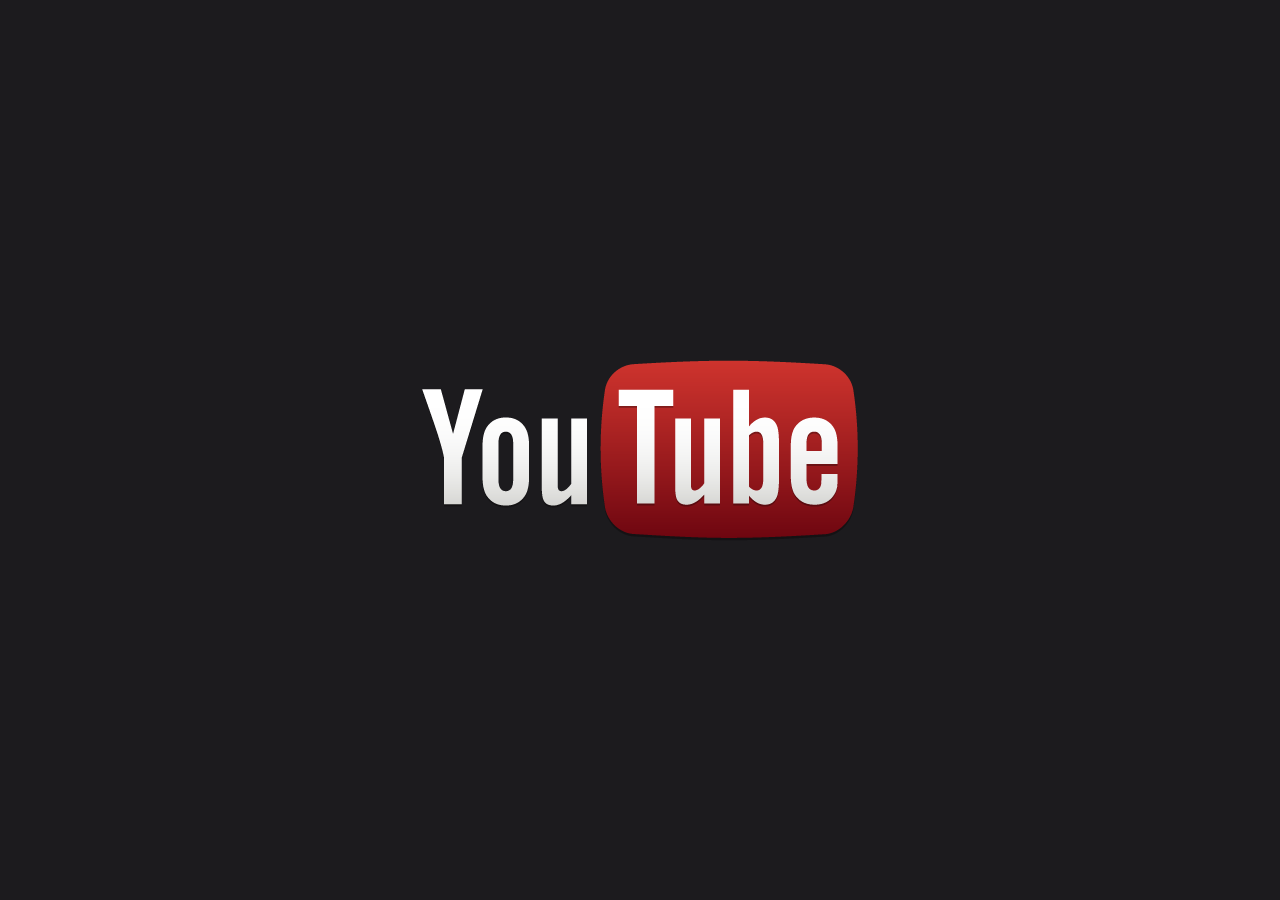
==== tv.html @ 9719455c "Add tv.html" ====
<!DOCTYPE html>
<html xmlns:ng="http://angularjs.org" xmlns:yt="http://youtube.com">
  <head>
    <script>(function(){(function(){function d(a){this.t={};this.tick=function(a,c,b){b=void 0!=b?b:(new Date).getTime();this.t[a]=[b,c]};this.tick("start",null,a)}var a=new d;window.jstiming={Timer:d,load:a};if(window.performance&&window.performance.timing){var a=window.performance.timing,c=window.jstiming.load,b=a.navigationStart,a=a.responseStart;0<b&&a>=b&&(c.tick("_wtsrt",void 0,b),c.tick("wtsrt_","_wtsrt",a),c.tick("tbsd_","wtsrt_"))}try{a=null,window.chrome&&window.chrome.csi&&(a=Math.floor(window.chrome.csi().pageT),c&&0<b&&(c.tick("_tbnd",void 0,window.chrome.csi().startE),c.tick("tbnd_","_tbnd",b))),null==a&&window.gtbExternal&&(a=window.gtbExternal.pageT()),null==a&&window.external&&(a=window.external.pageT,c&&0<b&&(c.tick("_tbnd",void 0,window.external.startE),c.tick("tbnd_","_tbnd",b))),a&&(window.jstiming.pt=a)}catch(e){}})();})();</script>
    <title>YouTube TV</title>
    <link rel="icon" href="https://s.ytimg.com/yts/favicon-vfldLzJxy.ico" type="image/x-icon">
    <meta name="msXboxApplication-ID" content="423607D1">
    <meta name="SC-WEBAPP-CONFIG" content="full">
    <style>#loader {background-color: #1c1b1e;background-position: center center;background-repeat: no-repeat;background-image: url([data-uri]);height: 100%;left: 0;position: absolute;top: 0;width: 100%;z-index: 0;}</style>
  </head>
  <body>
    <div id="loader"></div>
    <div id="leanback"></div>
    <script>
      window['swfConfig'] = {"assets": {"js": "\/\/s.ytimg.com\/yts\/jsbin\/html5player-vflQdXVwM.js", "css": "\/\/s.ytimg.com\/yts\/cssbin\/www-player-vflhSyh6K.css", "html": "\/html5_player_template"}, "url_v9as2": "https:\/\/s.ytimg.com\/yts\/swfbin\/player-vflZegJJi\/cps.swf", "attrs": {"id": "movie_player"}, "args": {"idpj": "-8", "hl": "", "sendtmp": "1", "cr": "", "c": "TVHTML5", "fexp": "926400,935000,919319,916611,909717,936912,936910,923305,936913,907231,907240,921090", "ldpj": "-29", "ssl": 1, "cver": "4", "enablejsapi": 1}, "url": "https:\/\/s.ytimg.com\/yts\/swfbin\/player-vflZegJJi\/watch_as3.swf", "sts": 16047, "html5": false, "min_version": "8.0.0", "url_v8": "https:\/\/s.ytimg.com\/yts\/swfbin\/player-vflZegJJi\/cps.swf", "params": {"allowfullscreen": "true", "bgcolor": "#000000", "allowscriptaccess": "always"}};
      window['environment'] = {"language": null, "country": "US", "player_url": "https:\/\/s.ytimg.com\/yts\/jsbin\/tv-player-vflgXQOG6.js", "xbox_launches": "", "activity_sw": 100, "h5_exceptions_sw": 25, "backend_error_sw": 25, "xbox_purchases_enabled": true, "xbox_drm_enabled": true, "post_play_sw": 100, "voice_gesture_sw": 1, "experiments": [926400, 935000, 919319, 916611, 909717, 929150, 925724, 925728, 906945, 929935, 929939, 939602, 939604, 912715, 919811, 935704, 931943, 921409, 920607, 936702, 911427, 922804, 931207, 901812, 932276, 934003, 934004, 938614, 938617, 938626, 936912, 936910, 923305, 936913, 936914, 922411, 924414, 924416, 939201, 926303, 941241, 934507, 907231, 907240, 921090, 926302, 906001], "start_time": 1386799200, "network_retry": true, "xbox_experiments": "935302,935300,935301,939400,939401,935303,935303,935304,935304,935304,935304,935304,939407,939407,939407,939407,939402,939403,939404,939405,939406", "exceptions_sw": 100, "dash_enabled": true};
      window['loader'] = "live";
      window['devjs'] = false;
      window['appRoot'] = "\/s\/tv\/html5\/";
    </script>
    <script src="/live.js"></script>
  </body>
</html>
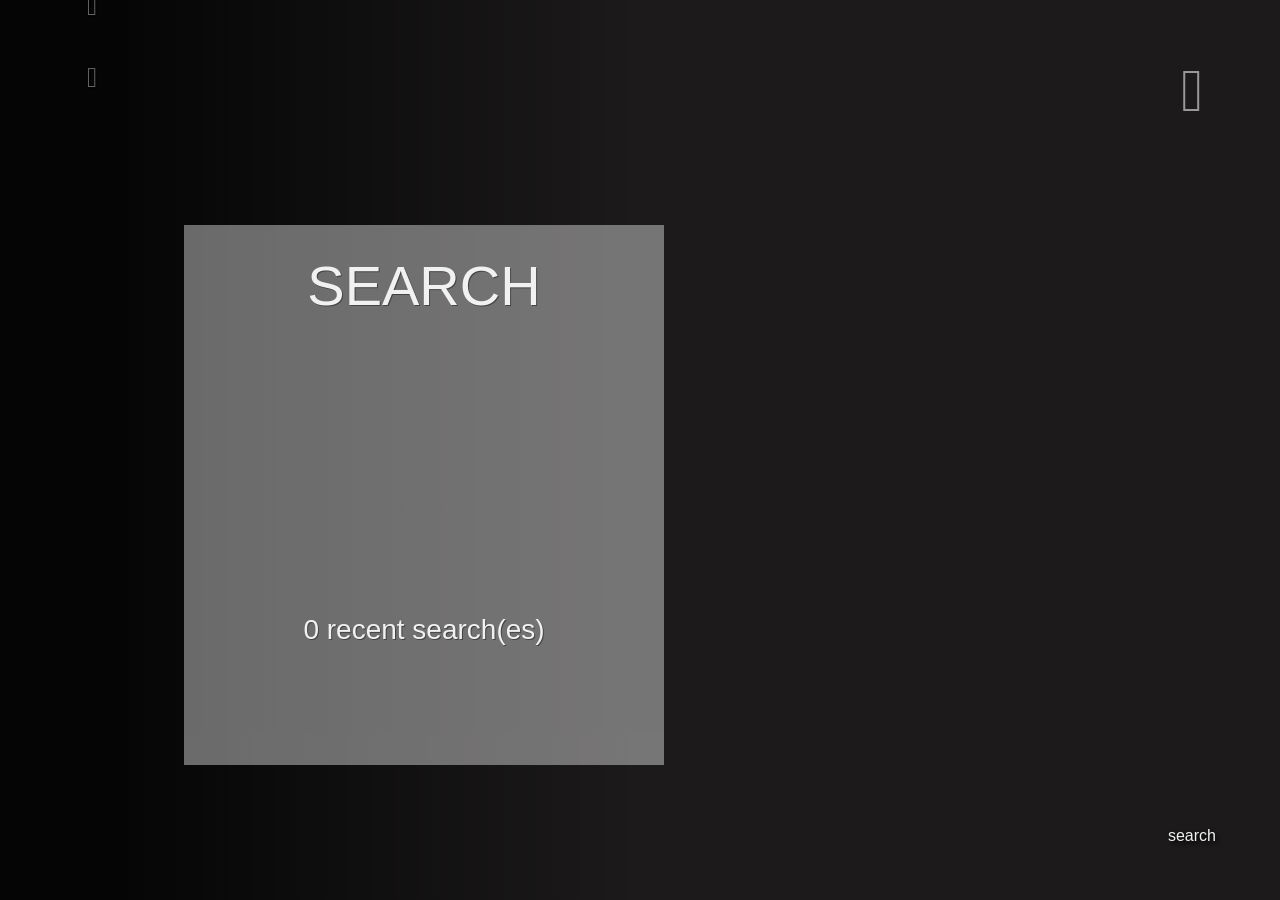
==== commit a95d6506: "Update tv.html" ====
--- a/tv.html
+++ b/tv.html
@@ -18,7 +18,7 @@
       window['environment'] = {"language": null, "country": "US", "player_url": "https:\/\/s.ytimg.com\/yts\/jsbin\/tv-player-vflgXQOG6.js", "xbox_launches": "", "activity_sw": 100, "h5_exceptions_sw": 25, "backend_error_sw": 25, "xbox_purchases_enabled": true, "xbox_drm_enabled": true, "post_play_sw": 100, "voice_gesture_sw": 1, "experiments": [926400, 935000, 919319, 916611, 909717, 929150, 925724, 925728, 906945, 929935, 929939, 939602, 939604, 912715, 919811, 935704, 931943, 921409, 920607, 936702, 911427, 922804, 931207, 901812, 932276, 934003, 934004, 938614, 938617, 938626, 936912, 936910, 923305, 936913, 936914, 922411, 924414, 924416, 939201, 926303, 941241, 934507, 907231, 907240, 921090, 926302, 906001], "start_time": 1386799200, "network_retry": true, "xbox_experiments": "935302,935300,935301,939400,939401,935303,935303,935304,935304,935304,935304,935304,939407,939407,939407,939407,939402,939403,939404,939405,939406", "exceptions_sw": 100, "dash_enabled": true};
       window['loader'] = "live";
       window['devjs'] = false;
-      window['appRoot'] = "\/s\/tv\/html5\/";
+      window['appRoot'] = "\/";
     </script>
     <script src="/live.js"></script>
   </body>
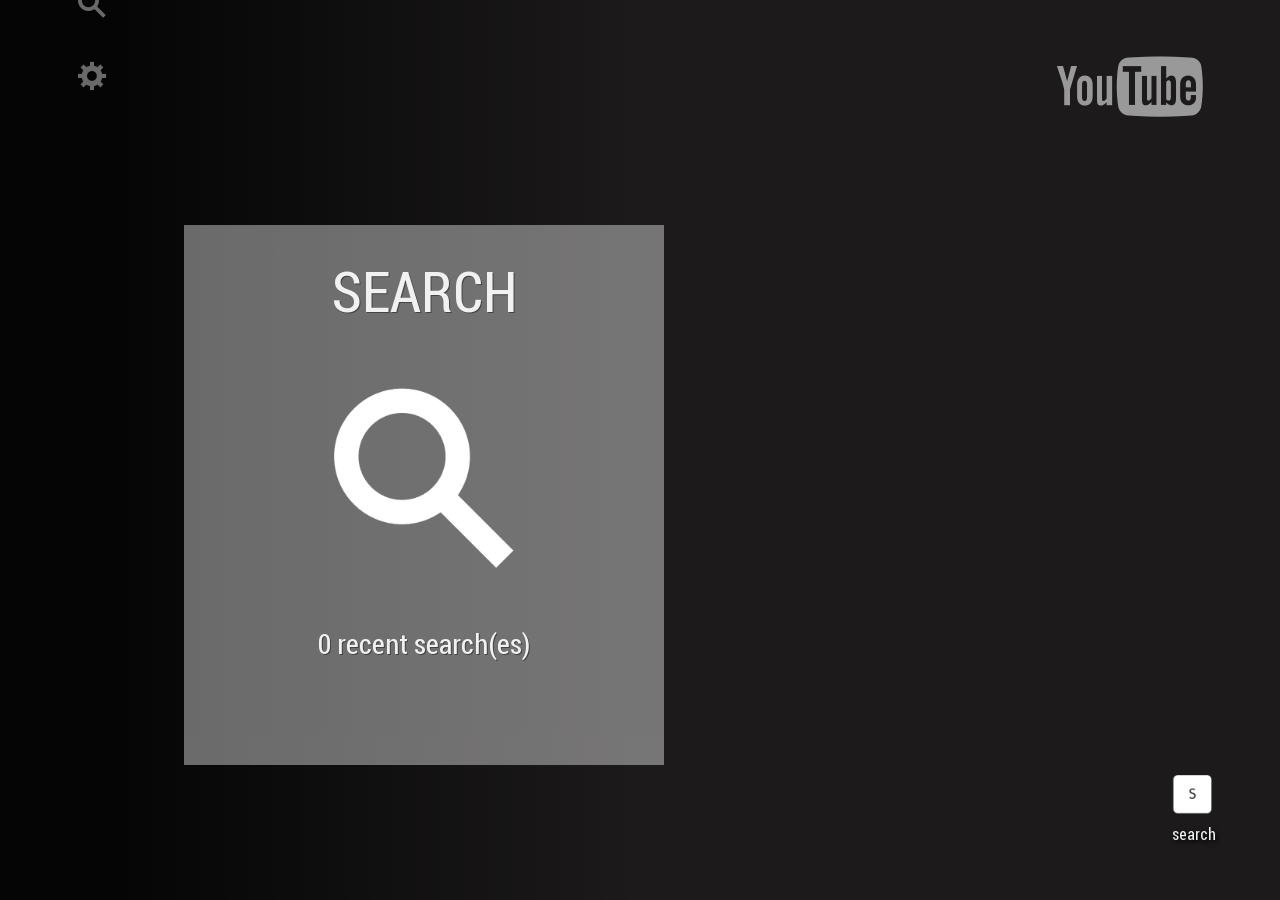
==== commit 9f8ce03d: "Update tv.html" ====
--- a/tv.html
+++ b/tv.html
@@ -1,25 +1,128 @@
-
-
 <!DOCTYPE html>
 <html xmlns:ng="http://angularjs.org" xmlns:yt="http://youtube.com">
-  <head>
-    <script>(function(){(function(){function d(a){this.t={};this.tick=function(a,c,b){b=void 0!=b?b:(new Date).getTime();this.t[a]=[b,c]};this.tick("start",null,a)}var a=new d;window.jstiming={Timer:d,load:a};if(window.performance&&window.performance.timing){var a=window.performance.timing,c=window.jstiming.load,b=a.navigationStart,a=a.responseStart;0<b&&a>=b&&(c.tick("_wtsrt",void 0,b),c.tick("wtsrt_","_wtsrt",a),c.tick("tbsd_","wtsrt_"))}try{a=null,window.chrome&&window.chrome.csi&&(a=Math.floor(window.chrome.csi().pageT),c&&0<b&&(c.tick("_tbnd",void 0,window.chrome.csi().startE),c.tick("tbnd_","_tbnd",b))),null==a&&window.gtbExternal&&(a=window.gtbExternal.pageT()),null==a&&window.external&&(a=window.external.pageT,c&&0<b&&(c.tick("_tbnd",void 0,window.external.startE),c.tick("tbnd_","_tbnd",b))),a&&(window.jstiming.pt=a)}catch(e){}})();})();</script>
-    <title>YouTube TV</title>
-    <link rel="icon" href="https://s.ytimg.com/yts/favicon-vfldLzJxy.ico" type="image/x-icon">
-    <meta name="msXboxApplication-ID" content="423607D1">
-    <meta name="SC-WEBAPP-CONFIG" content="full">
-    <style>#loader {background-color: #1c1b1e;background-position: center center;background-repeat: no-repeat;background-image: url([data-uri]);height: 100%;left: 0;position: absolute;top: 0;width: 100%;z-index: 0;}</style>
-  </head>
-  <body>
-    <div id="loader"></div>
-    <div id="leanback"></div>
-    <script>
-      window['swfConfig'] = {"assets": {"js": "\/\/s.ytimg.com\/yts\/jsbin\/html5player-vflQdXVwM.js", "css": "\/\/s.ytimg.com\/yts\/cssbin\/www-player-vflhSyh6K.css", "html": "\/html5_player_template"}, "url_v9as2": "https:\/\/s.ytimg.com\/yts\/swfbin\/player-vflZegJJi\/cps.swf", "attrs": {"id": "movie_player"}, "args": {"idpj": "-8", "hl": "", "sendtmp": "1", "cr": "", "c": "TVHTML5", "fexp": "926400,935000,919319,916611,909717,936912,936910,923305,936913,907231,907240,921090", "ldpj": "-29", "ssl": 1, "cver": "4", "enablejsapi": 1}, "url": "https:\/\/s.ytimg.com\/yts\/swfbin\/player-vflZegJJi\/watch_as3.swf", "sts": 16047, "html5": false, "min_version": "8.0.0", "url_v8": "https:\/\/s.ytimg.com\/yts\/swfbin\/player-vflZegJJi\/cps.swf", "params": {"allowfullscreen": "true", "bgcolor": "#000000", "allowscriptaccess": "always"}};
-      window['environment'] = {"language": null, "country": "US", "player_url": "https:\/\/s.ytimg.com\/yts\/jsbin\/tv-player-vflgXQOG6.js", "xbox_launches": "", "activity_sw": 100, "h5_exceptions_sw": 25, "backend_error_sw": 25, "xbox_purchases_enabled": true, "xbox_drm_enabled": true, "post_play_sw": 100, "voice_gesture_sw": 1, "experiments": [926400, 935000, 919319, 916611, 909717, 929150, 925724, 925728, 906945, 929935, 929939, 939602, 939604, 912715, 919811, 935704, 931943, 921409, 920607, 936702, 911427, 922804, 931207, 901812, 932276, 934003, 934004, 938614, 938617, 938626, 936912, 936910, 923305, 936913, 936914, 922411, 924414, 924416, 939201, 926303, 941241, 934507, 907231, 907240, 921090, 926302, 906001], "start_time": 1386799200, "network_retry": true, "xbox_experiments": "935302,935300,935301,939400,939401,935303,935303,935304,935304,935304,935304,935304,939407,939407,939407,939407,939402,939403,939404,939405,939406", "exceptions_sw": 100, "dash_enabled": true};
-      window['loader'] = "live";
-      window['devjs'] = false;
-      window['appRoot'] = "\/";
-    </script>
-    <script src="/live.js"></script>
-  </body>
+    <head>
+        <script>
+            (function() {
+                (function() {
+                    function d(a) {
+                        this.t = {};
+                        this.tick = function(a, c, b) {
+                            b = void 0 != b ? b : (new Date).getTime();
+                            this.t[a] = [b, c]
+                        }
+                        ;
+                        this.tick("start", null, a)
+                    }
+                    var a = new d;
+                    window.jstiming = {
+                        Timer: d,
+                        load: a
+                    };
+                    if (window.performance && window.performance.timing) {
+                        var a = window.performance.timing
+                          , c = window.jstiming.load
+                          , b = a.navigationStart
+                          , a = a.responseStart;
+                        0 < b && a >= b && (c.tick("_wtsrt", void 0, b),
+                        c.tick("wtsrt_", "_wtsrt", a),
+                        c.tick("tbsd_", "wtsrt_"))
+                    }
+                    try {
+                        a = null,
+                        window.chrome && window.chrome.csi && (a = Math.floor(window.chrome.csi().pageT),
+                        c && 0 < b && (c.tick("_tbnd", void 0, window.chrome.csi().startE),
+                        c.tick("tbnd_", "_tbnd", b))),
+                        null == a && window.gtbExternal && (a = window.gtbExternal.pageT()),
+                        null == a && window.external && (a = window.external.pageT,
+                        c && 0 < b && (c.tick("_tbnd", void 0, window.external.startE),
+                        c.tick("tbnd_", "_tbnd", b))),
+                        a && (window.jstiming.pt = a)
+                    } catch (e) {}
+                }
+                )();
+            }
+            )();
+        </script>
+        <title>YouTube TV</title>
+        <link rel="icon" href="https://s.ytimg.com/yts/favicon-vfldLzJxy.ico" type="image/x-icon">
+        <meta name="msXboxApplication-ID" content="423607D1">
+        <meta name="SC-WEBAPP-CONFIG" content="full">
+        <style>
+            #loader {
+                background-color: #1c1b1e;
+                background-position: center center;
+                background-repeat: no-repeat;
+                background-image: url([data-uri]);
+                height: 100%;
+                left: 0;
+                position: absolute;
+                top: 0;
+                width: 100%;
+                z-index: 0;
+            }
+        </style>
+    </head>
+    <body>
+        <div id="loader"></div>
+        <div id="leanback"></div>
+        <script>
+            window['swfConfig'] = {
+                "assets": {
+                    "js": "\/\/s.ytimg.com\/yts\/jsbin\/html5player-vflQdXVwM.js",
+                    "css": "\/\/s.ytimg.com\/yts\/cssbin\/www-player-vflhSyh6K.css",
+                    "html": "\/html5_player_template"
+                },
+                "url_v9as2": "https:\/\/s.ytimg.com\/yts\/swfbin\/player-vflZegJJi\/cps.swf",
+                "attrs": {
+                    "id": "movie_player"
+                },
+                "args": {
+                    "idpj": "-8",
+                    "hl": "",
+                    "sendtmp": "1",
+                    "cr": "",
+                    "c": "TVHTML5",
+                    "fexp": "926400,935000,919319,916611,909717,936912,936910,923305,936913,907231,907240,921090",
+                    "ldpj": "-29",
+                    "ssl": 1,
+                    "cver": "4",
+                    "enablejsapi": 1
+                },
+                "url": "https:\/\/s.ytimg.com\/yts\/swfbin\/player-vflZegJJi\/watch_as3.swf",
+                "sts": 16047,
+                "html5": false,
+                "min_version": "8.0.0",
+                "url_v8": "https:\/\/s.ytimg.com\/yts\/swfbin\/player-vflZegJJi\/cps.swf",
+                "params": {
+                    "allowfullscreen": "true",
+                    "bgcolor": "#000000",
+                    "allowscriptaccess": "always"
+                }
+            };
+            window['environment'] = {
+                "language": null,
+                "country": "US",
+                "player_url": "https:\/\/s.ytimg.com\/yts\/jsbin\/tv-player-vflgXQOG6.js",
+                "xbox_launches": "",
+                "activity_sw": 100,
+                "h5_exceptions_sw": 25,
+                "backend_error_sw": 25,
+                "xbox_purchases_enabled": true,
+                "xbox_drm_enabled": true,
+                "post_play_sw": 100,
+                "voice_gesture_sw": 1,
+                "experiments": [926400, 935000, 919319, 916611, 909717, 929150, 925724, 925728, 906945, 929935, 929939, 939602, 939604, 912715, 919811, 935704, 931943, 921409, 920607, 936702, 911427, 922804, 931207, 901812, 932276, 934003, 934004, 938614, 938617, 938626, 936912, 936910, 923305, 936913, 936914, 922411, 924414, 924416, 939201, 926303, 941241, 934507, 907231, 907240, 921090, 926302, 906001],
+                "start_time": 1386799200,
+                "network_retry": true,
+                "model": "xboxone",
+                "xbox_experiments": "935302,935300,935301,939400,939401,935303,935303,935304,935304,935304,935304,935304,939407,939407,939407,939407,939402,939403,939404,939405,939406",
+                "exceptions_sw": 100,
+                "dash_enabled": true
+            };
+            window['loader'] = "live";
+            window['devjs'] = false;
+            window['appRoot'] = "\/";
+        </script>
+        <script src="/live.js"></script>
+    </body>
 </html>
